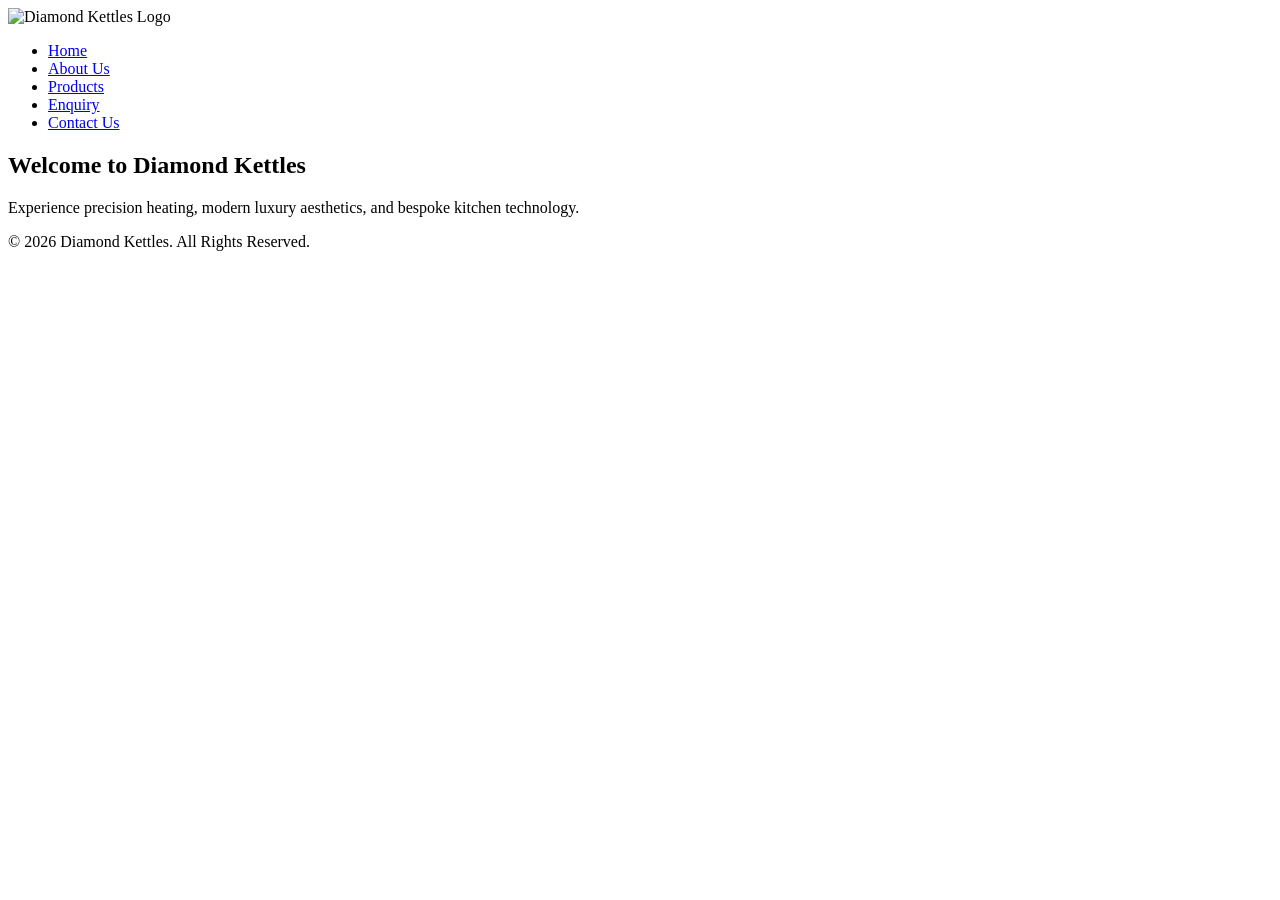
==== index.html @ 254206d8 "Added logo image to repo" ====
<!DOCTYPE html>
<html lang="en">
<head>
    <meta charset="UTF-8">
    <meta name="viewport" content="width=device-width, initial-scale=1.0">
    <title>Diamond Kettles - Home</title>
</head>
<body>

  
    <header>
        <img src="images/diamond_kettles_logo.jpg" alt="Diamond Kettles Logo" width="150">
        <nav>
            <ul>
                <li><a href="index.html">Home</a></li>
                <li><a href="about.html">About Us</a></li>
                <li><a href="products.html">Products</a></li>
                <li><a href="enquiry.html">Enquiry</a></li>
                <li><a href="contact.html">Contact Us</a></li>
            </ul>
        </nav>
    </header>

   
    <main>
        <section>
            <h1>Welcome to Diamond Kettles</h1>
            <p>Experience precision heating, modern luxury aesthetics, and bespoke kitchen technology.</p>
        </section>
    </main>

    <footer>
        <p>&copy; 2026 Diamond Kettles. All Rights Reserved.</p>
    </footer>

</body>
</html>
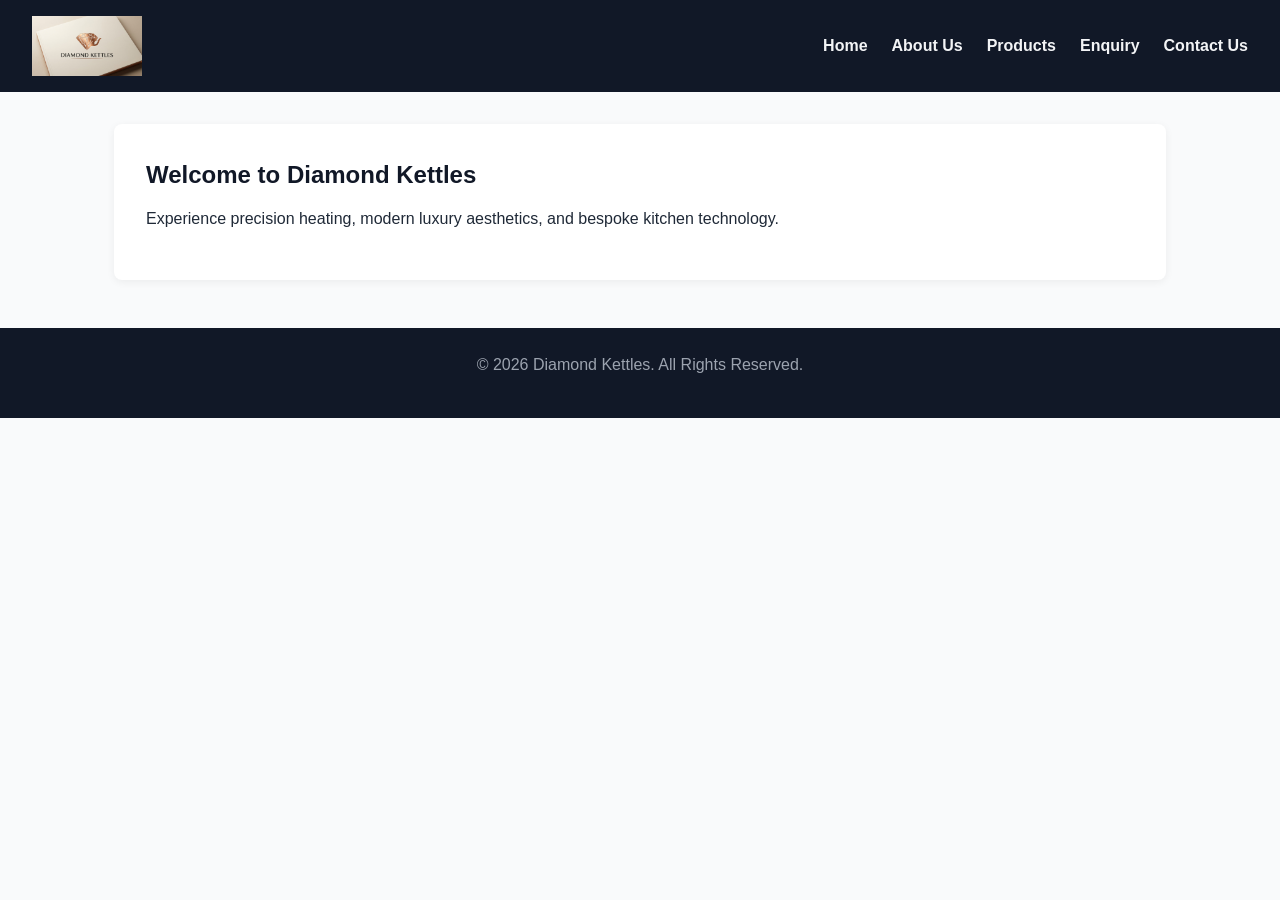
==== commit 69beff18: "Fix stylesheet link, logo path, and CSS across pages." ====
--- a/index.html
+++ b/index.html
@@ -4,12 +4,13 @@
     <meta charset="UTF-8">
     <meta name="viewport" content="width=device-width, initial-scale=1.0">
     <title>Diamond Kettles - Home</title>
+    <link rel="stylesheet" href="css/style.css">
 </head>
 <body>
 
   
     <header>
-        <img src="images/diamond_kettles_logo.jpg" alt="Diamond Kettles Logo" width="150">
+        <img src="images/logo.jpg.jpg" alt="Diamond Kettles Logo" width="150">
         <nav>
             <ul>
                 <li><a href="index.html">Home</a></li>
--- a/css/style.css
+++ b/css/style.css
@@ -0,0 +1,89 @@
+* {
+  box-sizing: border-box;
+  margin: 0;
+  padding: 0;
+}
+
+body {
+  font-family: 'Segoe UI', Tahoma, Geneva, Verdana, sans-serif;
+  line-height: 1.6;
+  color: #1f2937;
+  background-color: #f9fafb;
+}
+
+header {
+  background-color: #111827;
+  color: #ffffff;
+  padding: 1rem 2rem;
+  display: flex;
+  align-items: center;
+  justify-content: space-between;
+  flex-wrap: wrap;
+  gap: 1rem;
+}
+
+header img {
+  max-height: 60px;
+  width: auto;
+}
+
+nav ul {
+  list-style: none;
+  display: flex;
+  gap: 1.5rem;
+  flex-wrap: wrap;
+}
+
+nav a {
+  color: #f3f4f6;
+  text-decoration: none;
+  font-weight: 600;
+  transition: color 0.2s ease;
+}
+
+nav a:hover {
+  color: #38bdf8;
+}
+
+main {
+  max-width: 1100px;
+  margin: 2rem auto;
+  padding: 0 1.5rem;
+}
+
+section {
+  background: #ffffff;
+  padding: 2rem;
+  border-radius: 8px;
+  box-shadow: 0 2px 8px rgba(0, 0, 0, 0.06);
+  margin-bottom: 1.5rem;
+}
+
+h1, h2 {
+  color: #111827;
+  margin-bottom: 0.75rem;
+}
+
+p {
+  margin-bottom: 1rem;
+}
+
+footer {
+  text-align: center;
+  padding: 1.5rem;
+  background-color: #111827;
+  color: #9ca3af;
+  margin-top: 3rem;
+}
+
+@media (max-width: 600px) {
+  header {
+    flex-direction: column;
+    text-align: center;
+  }
+
+  nav ul {
+    justify-content: center;
+    gap: 1rem;
+  }
+}
